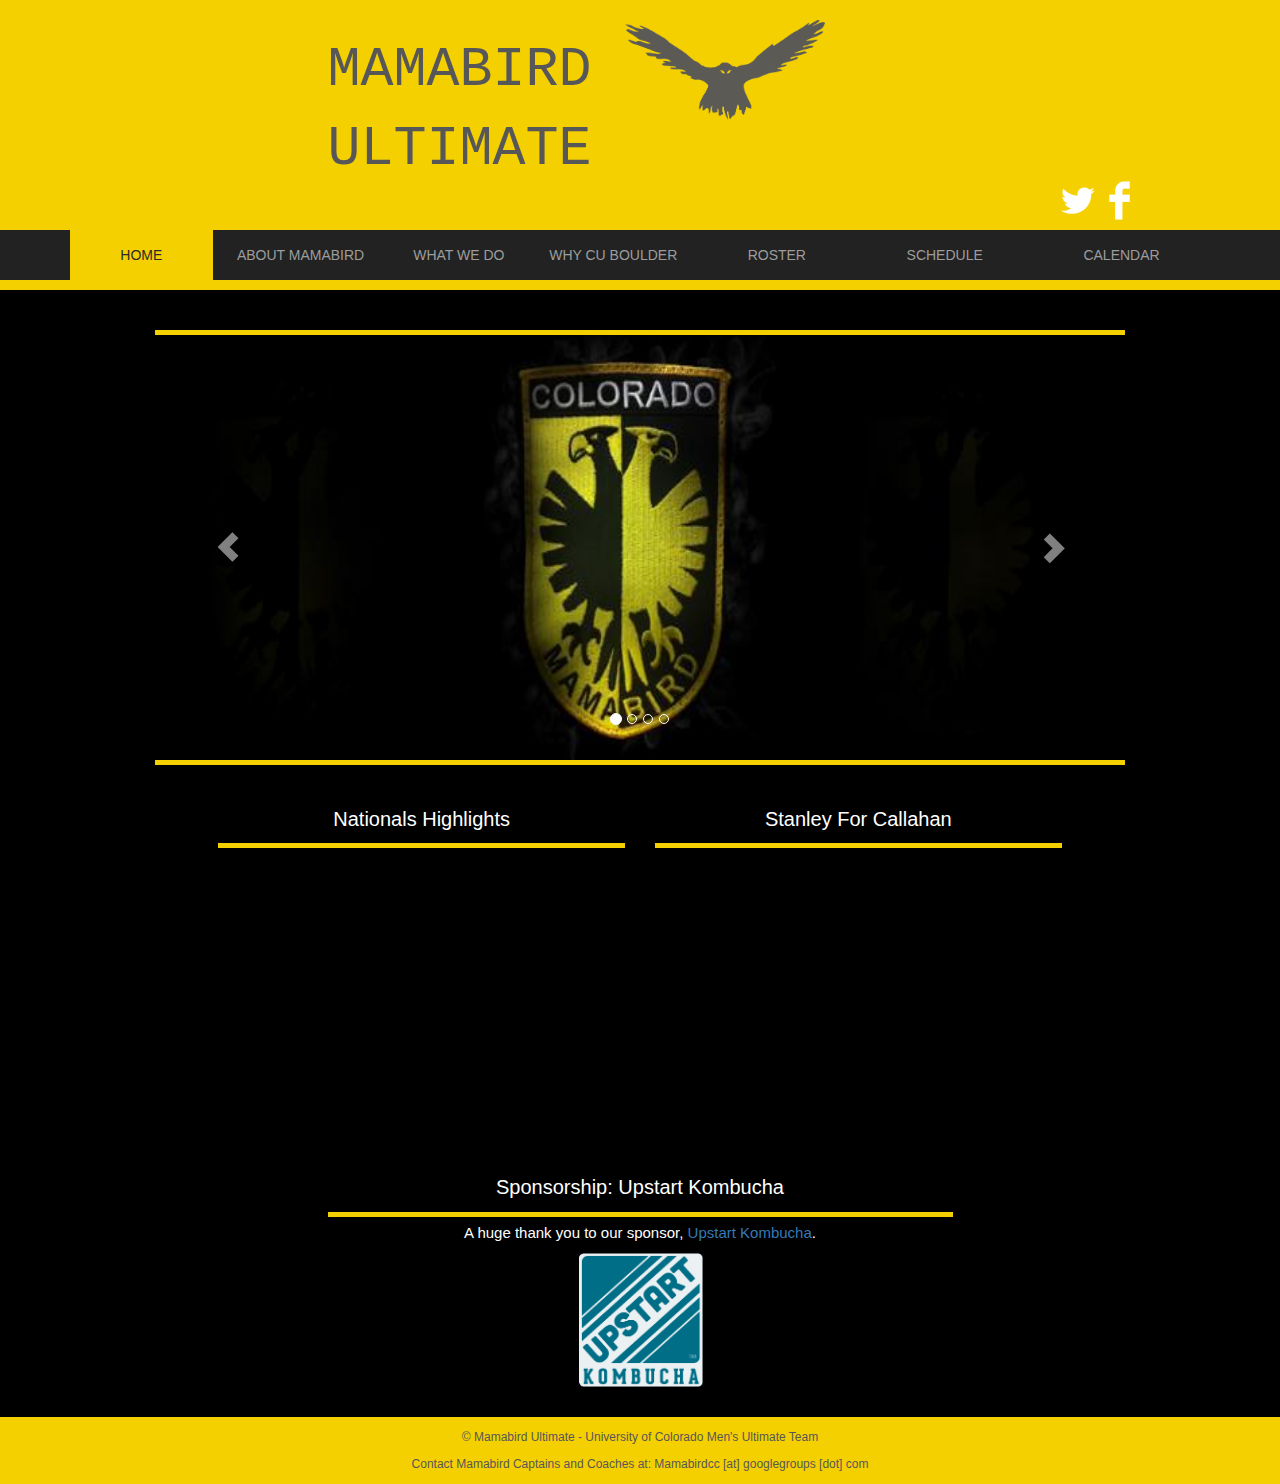
==== index.html @ 17c5643c "Update index.html" ====
<!DOCTYPE html>
<html lang="en">
  <head>
    <meta charset="utf-8">
    <meta http-equiv="X-UA-Compatible" content="IE=edge">
    <meta name="viewport" content="width=device-width, initial-scale=1">
    <meta name="description" content="">
    <meta name="author" content="">
    <link rel="shortcut icon" href="favicon.ico" type="image/x-icon">
    <link rel="icon" href="favicon.ico" type="image/x-icon">

    <title>Mamabird</title>

    <!-- Bootstrap core CSS -->
    <link href="css/bootstrap.min.css" rel="stylesheet">
    <script src="js/jquery-2.1.3.min.js"></script>
    <script src="js/bootstrap.min.js"></script>

    <link href="css/main.css" rel="stylesheet">

    <!-- HTML5 shim and Respond.js for IE8 support of HTML5 elements and media queries -->
    <!--[if lt IE 9]>
      <script src="https://oss.maxcdn.com/html5shiv/3.7.2/html5shiv.min.js"></script>
      <script src="https://oss.maxcdn.com/respond/1.4.2/respond.min.js"></script>
    <![endif]-->
    
    <!-- Open in new tab js -->
    <script>
      function OpenInNewTab(url) {
      var win = window.open(url, '_blank');
      win.focus();
    }
    </script>
  </head>
  <body>
    <!-- Header -->
    <div class="header_bg">
      <div class="row">
        <div class="col-lg-offset-3 col-lg-6">
          <h1 class="header_text"><span style="color: #585757;">MAMABIRD</span>
            <img style="width:200px" src="img/birdlogowhite.png"></img>
          <span style="color: #585757;">ULTIMATE</span></h1>
        </div>

        <div class="col-lg-offset-9 col-lg-3 header_social">
          <a href="https://twitter.com/cumamabird" target="_blank"><img src="img/twitter.png"></a>&nbsp;<a href="https://www.facebook.com/pages/University-of-Colorado-Mamabird/361160030582581" target="_blank"><img src="img/facebook.png"></a>
        </div>
      </div>
    </div>

    <!-- Navbar -->
    <nav class="navbar navbar-inverse navbar-static-top nudbar">
      <div class="container">
        <ul class="nav navbar-nav nav-justified mama_menu">
          <li class="active"><a href="index.html">HOME</a></li>
          <li><a href="about.html">ABOUT MAMABIRD</a></li>
          <li><a href="what.html">WHAT WE DO</a></li>
          <li><a href="why.html">WHY CU BOULDER</a></li>
          <li><a href="roster.html">ROSTER</a></li>
          <li><a href="schedule.html">SCHEDULE</a></li>
          <li><a href="calendar.html">CALENDAR</a></li>
        </ul>
      </div>
    </nav>

    <!-- Bottom of Header -->
    <div class="header_bot"></div>

    <!-- Begin Page Specific Content -->
    <div class="main_content">
      <!-- Carousel-->
      <div class="carousel_container">
        <div class="yellow_sliver"></div>
          <div id="carousel-example-generic" class="carousel slide" data-ride="carousel">
            <!-- Indicators -->
            <ol class="carousel-indicators">
              <li data-target="#carousel-example-generic" data-slide-to="0" class="active"></li>
              <li data-target="#carousel-example-generic" data-slide-to="1"></li>
              <li data-target="#carousel-example-generic" data-slide-to="2"></li>
              <li data-target="#carousel-example-generic" data-slide-to="3"></li>
            </ol>

            <!-- Wrapper for slides -->
            <div class="carousel-inner">
              <div class="item active">
                <img src="img/patch.jpg" alt="Mamabird Patch">
                <div class="carousel-caption">
                </div>
              </div>
              <div class="item">
                <img src="img/mlc_2015.jpg" alt="MLC 2015">
                <div class="carousel-caption">
                </div>
              </div>
              <div class="item">
                <img src="img/football.jpg" alt="Mamabird 2015">
                <div class="carousel-caption">
                </div>
              </div>
              <div class="item">
                <img src="img/water_jug.jpg" alt="2015 Nationals Win">
                <div class="carousel-caption">
                </div>
              </div>
            </div>

            <!-- Controls -->
            <a class="left carousel-control" href="#carousel-example-generic" role="button" data-slide="prev">
              <span class="glyphicon glyphicon-chevron-left"></span>
            </a>
            <a class="right carousel-control" href="#carousel-example-generic" role="button" data-slide="next">
              <span class="glyphicon glyphicon-chevron-right"></span>
            </a>
          </div>
        <div class="yellow_sliver"></div>
      </div>

      <!-- Videos -->
      <div class="row">
        <div class="col-lg-4 col-lg-offset-2">
          <p class="body_big_text">Nationals Highlights</p>
          <div class="yellow_sliver"></div>
          <iframe src="http://player.vimeo.com/video/99215010" class="body_media" frameborder="0" webkitallowfullscreen mozallowfullscreen allowfullscreen></iframe>
        </div>
        <div class="col-lg-4">
          <p class="body_big_text">Stanley For Callahan</p>
          <div class="yellow_sliver"></div>
          <iframe src="http://player.vimeo.com/video/126195331" class="body_media" frameborder="0" webkitallowfullscreen mozallowfullscreen allowfullscreen></iframe>
        </div>
      </div>

      <div class="row" style="margin-top: 30px;">
        <div class="col-lg-6 col-lg-offset-3">
          <p class="body_big_text">Sponsorship: Upstart Kombucha</p>
          <div class="yellow_sliver"></div>
          <p class = "upstart_text">A huge thank you to our sponsor, <a href="http://www.drinkupstart.com" target="_blank">Upstart Kombucha</a>.</p>
          <img class="upstart_img" onclick="OpenInNewTab('http://www.drinkupstart.com')" src="img/upstartLogo2.png"></img>

        </div>
      </div>     

    </div>

    <div class="footer_bar">
      <p>&copy; Mamabird Ultimate - University of Colorado Men's Ultimate Team</p>
      <p>Contact Mamabird Captains and Coaches at: Mamabirdcc [at] googlegroups [dot] com</p>
    </div>
  </body>
</html>
---- css/main.css ----
/* Shared Header, Body, & Footer Styles */
/* Header */
.header_bg {
    background-color: rgba(244, 208, 0, 1);
}
.header_text {
    font-family: 'Courier New', courier-ps-w01, courier-ps-w02, courier-ps-w10, monospace;
    font-size: 55px;
    margin-bottom: 0px;
}
.header_subtitle {
    color: #585757;
    font-family: Tahoma, tahoma-w01-regular, tahoma-w02-regular, tahoma-w10-regular, tahoma-w15--regular, tahoma-w99-regular, sans-serif;
    font-size: 16px;
    font-style: italic;
    margin-top: 0px;
}
.header_social {
    margin-top: 0px;
    float: left;
    margin-bottom: 10px;
    padding-left: 90px;
}
.nudbar {
    border: none;
    margin-bottom: 0px;
}
.navbar-nav.nav-justified > li{
    float: none;
}
ul.mama_menu li {
    font-family: Tahoma, tahoma-w01-regular, tahoma-w02-regular, tahoma-w10-regular, tahoma-w15--regular, tahoma-w99-regular, sans-serif;
    font-size: px;
    -webkit-transition: background-color 0.4s ease;
    -moz-transition: background-color 0.4s ease;
    -o-transition: background-color 0.4s ease;
    transition: background-color 0.4s ease;
}
ul.mama_menu li:hover {
    background: rgba(244, 208, 0, 1);
}
.header_bot {
    background-color: rgba(244, 208, 0, 1);
    height: 10px;
}

/* Body */
.main_content {
    background-color: black;
    color: gray;
    padding-top: 40px;
    padding-bottom: 30px;
}
@font-face {
  font-family: 'Fredericka the Great';
  font-style: normal;
  font-weight: 400;
  src: local('Fredericka the Great'), local('FrederickatheGreat'), url(https://fonts.gstatic.com/s/frederickathegreat/v5/7Es8Lxoku-e5eOZWpxw18hsRj2C0BvLNQqKHRdEu66Y.woff2) format('woff2');
  unicode-range: U+0000-00FF, U+0131, U+0152-0153, U+02C6, U+02DA, U+02DC, U+2000-206F, U+2074, U+20AC, U+2212, U+2215, U+E0FF, U+EFFD, U+F000;
}
.cheesy_quotes {
    font-family: fredericka the great, fantasy;
    font-size: 28px;
    font-style: italic;
    line-height: 90%;
    width: 100%;
    text-align: center;
}
.cheesy_author {
    font-family: Tahoma, tahoma-w01-regular, tahoma-w02-regular, tahoma-w10-regular, tahoma-w15--regular, tahoma-w99-regular, sans-serif;
    font-size: 11px;
    font-style: italic;
    color: #666666;
}

/* Footer */
.footer_bar {
    background-color: rgba(244, 208, 0, 1); 
    text-align: center;
    font-size: 12px;
    color: #585757;
    padding-top: 12px;
    padding-bottom: 1px;
}

/* Home Page Styles */

.carousel_container {
    width: 970px;
    height: 425px;
    margin-left: auto;
    margin-right: auto;
    margin-bottom: 50px;
}
.carousel img {
    margin: 0 auto;
    min-width: 75%;
    min-height: 425px;
    max-height: 420px;
}
.body_big_text {
    font-family: Tahoma, tahoma-w01-regular, tahoma-w02-regular, tahoma-w10-regular, tahoma-w15--regular, tahoma-w99-regular, sans-serif;
    font-size: 20px;
    margin-bottom: 10px;
    color: #ffffff;
    text-align: center;
}
.yellow_sliver {
    background-color: rgba(244, 208, 0, 1);
    height: 5px;
    margin-left: auto;
    margin-right: auto;
}
.body_media {
    width: 100%;
    height: 280px;
    margin-top: 10px;
}

/* About Page Styles */
.about {
    font-family: Tahoma, tahoma-w01-regular, tahoma-w02-regular, tahoma-w10-regular, tahoma-w15--regular, tahoma-w99-regular, sans-serif;
    font-size: 15px;
    color: #ffffff;
}
.about h3 {
    font-family: Tahoma, tahoma-w01-regular, tahoma-w02-regular, tahoma-w10-regular, tahoma-w15--regular, tahoma-w99-regular, sans-serif;
    font-size: 20px;
    text-align: center;
    color: #F4D000;
}
.about h5 {
    font-size: 15px;
    font-weight: bold;
    color: #D6D6D6;
}
.about h6 {
    line-height: 60%;
    font-size: 15px;
    color: #ffffff;
}
.about1 {
    margin-top: 45px;
}
.patch {
    vertical-align: middle;
    border: 0;
    width: 556px;
    height: 630px;
}
.about2 {
    margin-top: 140px;
}
.huddle {
    vertical-align: middle;
    border: 0;
    margin-top: 35px;
}
.about_table table {
    border: none;
    padding: 0px;
}
.about_table tr {
    border: none;
    padding: 0px;
}
.about_table td {
    border: none;
    padding: 0px;
    width: 50%;
}
.about3 {
    margin-top: 80px;
}
.about3 img {
    width: 100%;
    border: none;
}
.natty_champs {
    color: #F4D000;
}

/* What We Do Page Styles */


/* Why CU Page Styles */
.boulder_vid {
    margin-top: 50px;
    margin-right: auto;
    margin-left: auto;
    text-align: center;
}

/* Roster Page Styles */

span.text-content {
  background: rgba(0,0,0,0.8);
  color: white;
  cursor: pointer;
  display: table;
  height: 100%;
  left: 0;
  position: absolute;
  top: 0;
  width: 100%;
  margin-left: 15px;
  margin-right: 15px;
  opacity: 0;
  -webkit-transition: opacity 500ms;
  -moz-transition: opacity 500ms;
  -o-transition: opacity 500ms;
  transition: opacity 500ms;
}

.rosterpic:hover span.text-content {
  opacity: 1;
  color: white;
}
 
span.text-content span {
  display: table-cell;
  text-align: center;
  vertical-align: middle;
}

.playerName {
    margin-left:4px;
    font-size: 25px;
    text-align: left;
}
.playerInfo{
    margin-left:4px;
    font-size:15px;
    text-align: left;
}

/* Schedule Page Styles */
.nav_sched {
    margin-right: auto;
    margin-left: auto;
    width: 75%;
    border-color: #F4D000;
    border-width: 5px; 
    font-size: 30px;
}
/*
.nav_sched > li > a:hover{
    background-color: #F4D000;
    border-color: #F4D000;
}
 doesn't work! 
.nav_sched > li:focus{
    background-color: #F4D000;
    border-color: #F4D000;
}
*/

/* Calendar Page Styles */

.calender {
       margin-right: auto;
       margin-left: auto;
       display: block;
}

/* Upstart Text */
.upstart_text {
    font-family: Tahoma, tahoma-w01-regular, tahoma-w02-regular, tahoma-w10-regular, tahoma-w15--regular, tahoma-w99-regular, sans-serif;
    font-size: 15px;
    color: #ffffff;
    margin-top: 5px;
    text-align: center;
}
.upstart_img {
    margin-right: auto;
    margin-left: auto;
    display: block;
    width:20%;
}
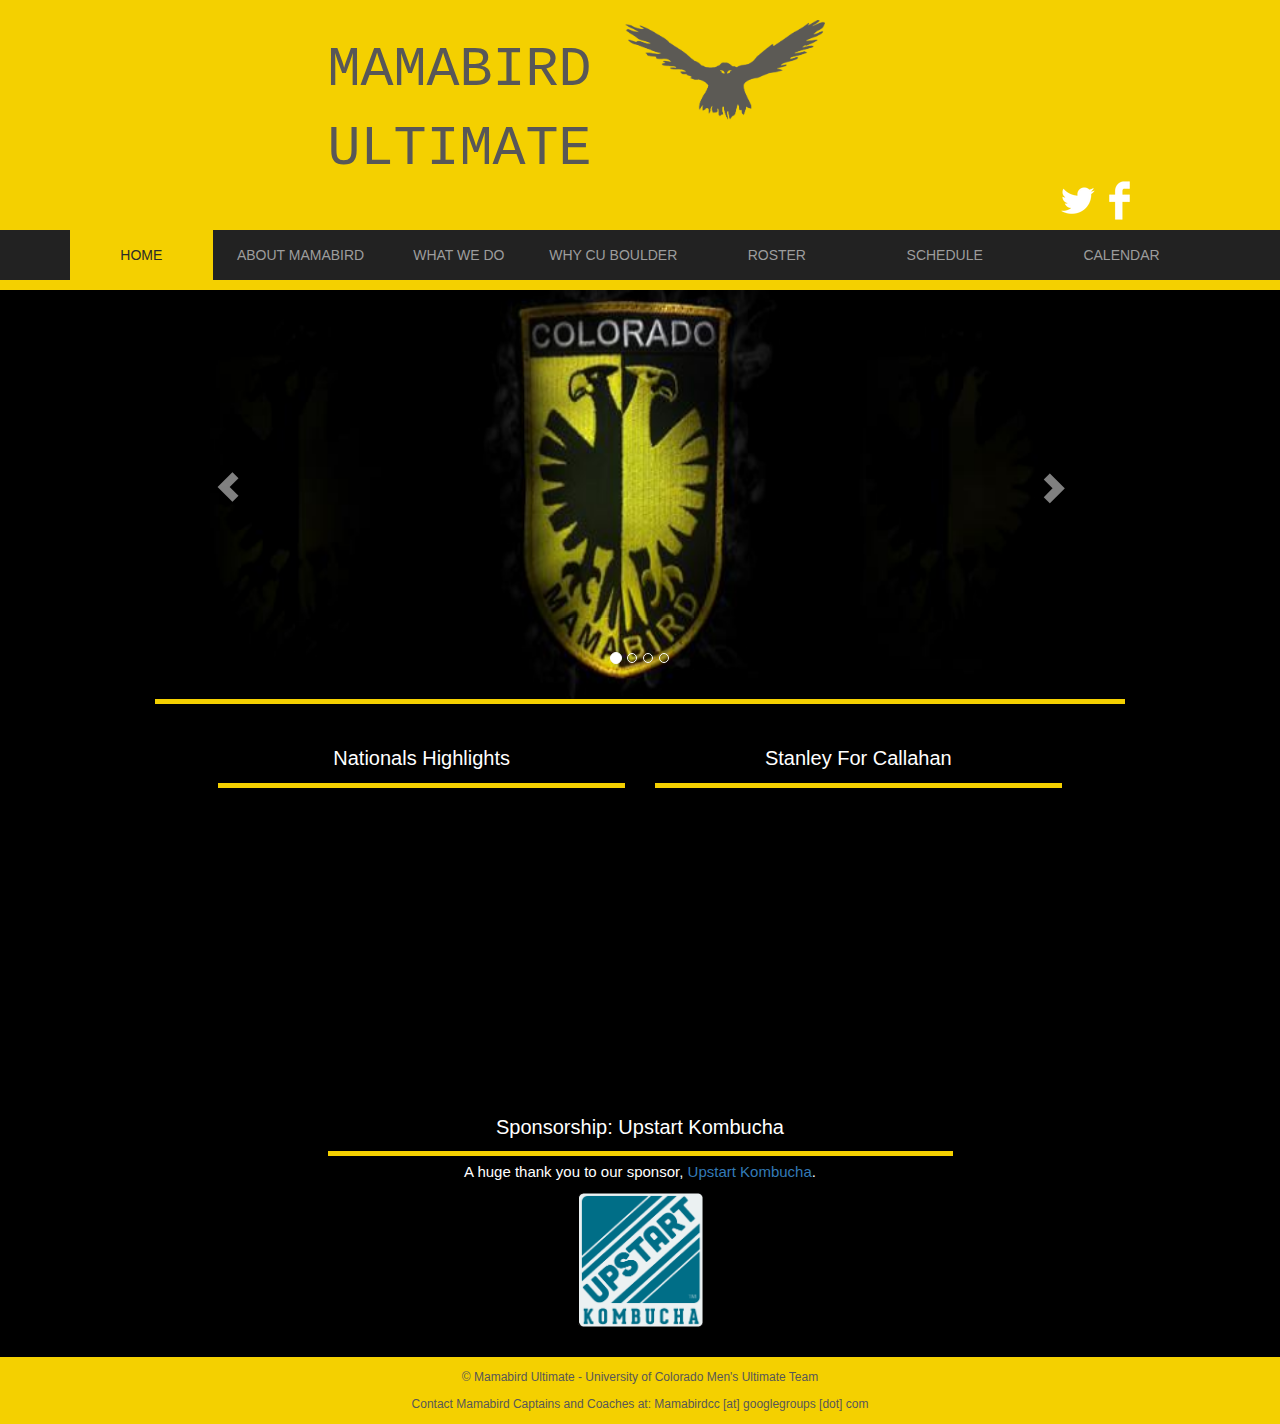
==== commit d84c6143: "Sticky header + cosmetics" ====
--- a/index.html
+++ b/index.html
@@ -1,4 +1,4 @@
-<!DOCTYPE html>
+﻿<!DOCTYPE html>
 <html lang="en">
   <head>
     <meta charset="utf-8">
@@ -33,38 +33,40 @@
     </script>
   </head>
   <body>
-    <!-- Header -->
-    <div class="header_bg">
-      <div class="row">
-        <div class="col-lg-offset-3 col-lg-6">
-          <h1 class="header_text"><span style="color: #585757;">MAMABIRD</span>
-            <img style="width:200px" src="img/birdlogowhite.png"></img>
-          <span style="color: #585757;">ULTIMATE</span></h1>
+    <div id="banner">
+        <!-- Header -->
+        <div class="header_bg">
+          <div class="row">
+            <div class="col-lg-offset-3 col-lg-6">
+              <h1 class="header_text"><span style="color: #585757;">MAMABIRD</span>
+                <img style="width:200px" src="img/birdlogowhite.png"></img>
+              <span style="color: #585757;">ULTIMATE</span></h1>
+            </div>
+
+            <div class="col-lg-offset-9 col-lg-3 header_social">
+              <a href="https://twitter.com/cumamabird" target="_blank"><img src="img/twitter.png"></a>&nbsp;<a href="https://www.facebook.com/pages/University-of-Colorado-Mamabird/361160030582581" target="_blank"><img src="img/facebook.png"></a>
+            </div>
+          </div>
         </div>
 
-        <div class="col-lg-offset-9 col-lg-3 header_social">
-          <a href="https://twitter.com/cumamabird" target="_blank"><img src="img/twitter.png"></a>&nbsp;<a href="https://www.facebook.com/pages/University-of-Colorado-Mamabird/361160030582581" target="_blank"><img src="img/facebook.png"></a>
-        </div>
-      </div>
+        <!-- Navbar -->
+        <nav class="navbar navbar-inverse navbar-static-top nudbar">
+          <div class="container">
+            <ul class="nav navbar-nav nav-justified mama_menu">
+              <li class="active"><a href="index.html">HOME</a></li>
+              <li><a href="about.html">ABOUT MAMABIRD</a></li>
+              <li><a href="what.html">WHAT WE DO</a></li>
+              <li><a href="why.html">WHY CU BOULDER</a></li>
+              <li><a href="roster.html">ROSTER</a></li>
+              <li><a href="schedule.html">SCHEDULE</a></li>
+              <li><a href="calendar.html">CALENDAR</a></li>
+            </ul>
+          </div>
+        </nav>
+
+        <!-- Bottom of Header -->
+        <div class="header_bot"></div>
     </div>
-
-    <!-- Navbar -->
-    <nav class="navbar navbar-inverse navbar-static-top nudbar">
-      <div class="container">
-        <ul class="nav navbar-nav nav-justified mama_menu">
-          <li class="active"><a href="index.html">HOME</a></li>
-          <li><a href="about.html">ABOUT MAMABIRD</a></li>
-          <li><a href="what.html">WHAT WE DO</a></li>
-          <li><a href="why.html">WHY CU BOULDER</a></li>
-          <li><a href="roster.html">ROSTER</a></li>
-          <li><a href="schedule.html">SCHEDULE</a></li>
-          <li><a href="calendar.html">CALENDAR</a></li>
-        </ul>
-      </div>
-    </nav>
-
-    <!-- Bottom of Header -->
-    <div class="header_bot"></div>
 
     <!-- Begin Page Specific Content -->
     <div class="main_content">
--- a/css/main.css
+++ b/css/main.css
@@ -1,5 +1,12 @@
 /* Shared Header, Body, & Footer Styles */
 /* Header */
+#banner {
+    position: fixed;
+    width: 100%;
+    top: 0px;
+    z-index: 99;
+}
+
 .header_bg {
     background-color: rgba(244, 208, 0, 1);
 }
@@ -45,7 +52,11 @@
 }
 
 /* Body */
+body {
+    background-color: #000000;
+}
 .main_content {
+    margin-top: 229px;
     background-color: black;
     color: gray;
     padding-top: 40px;
@@ -81,6 +92,9 @@
     color: #585757;
     padding-top: 12px;
     padding-bottom: 1px;
+    position: relative;
+    bottom: 0;
+    width: 100%;
 }
 
 /* Home Page Styles */
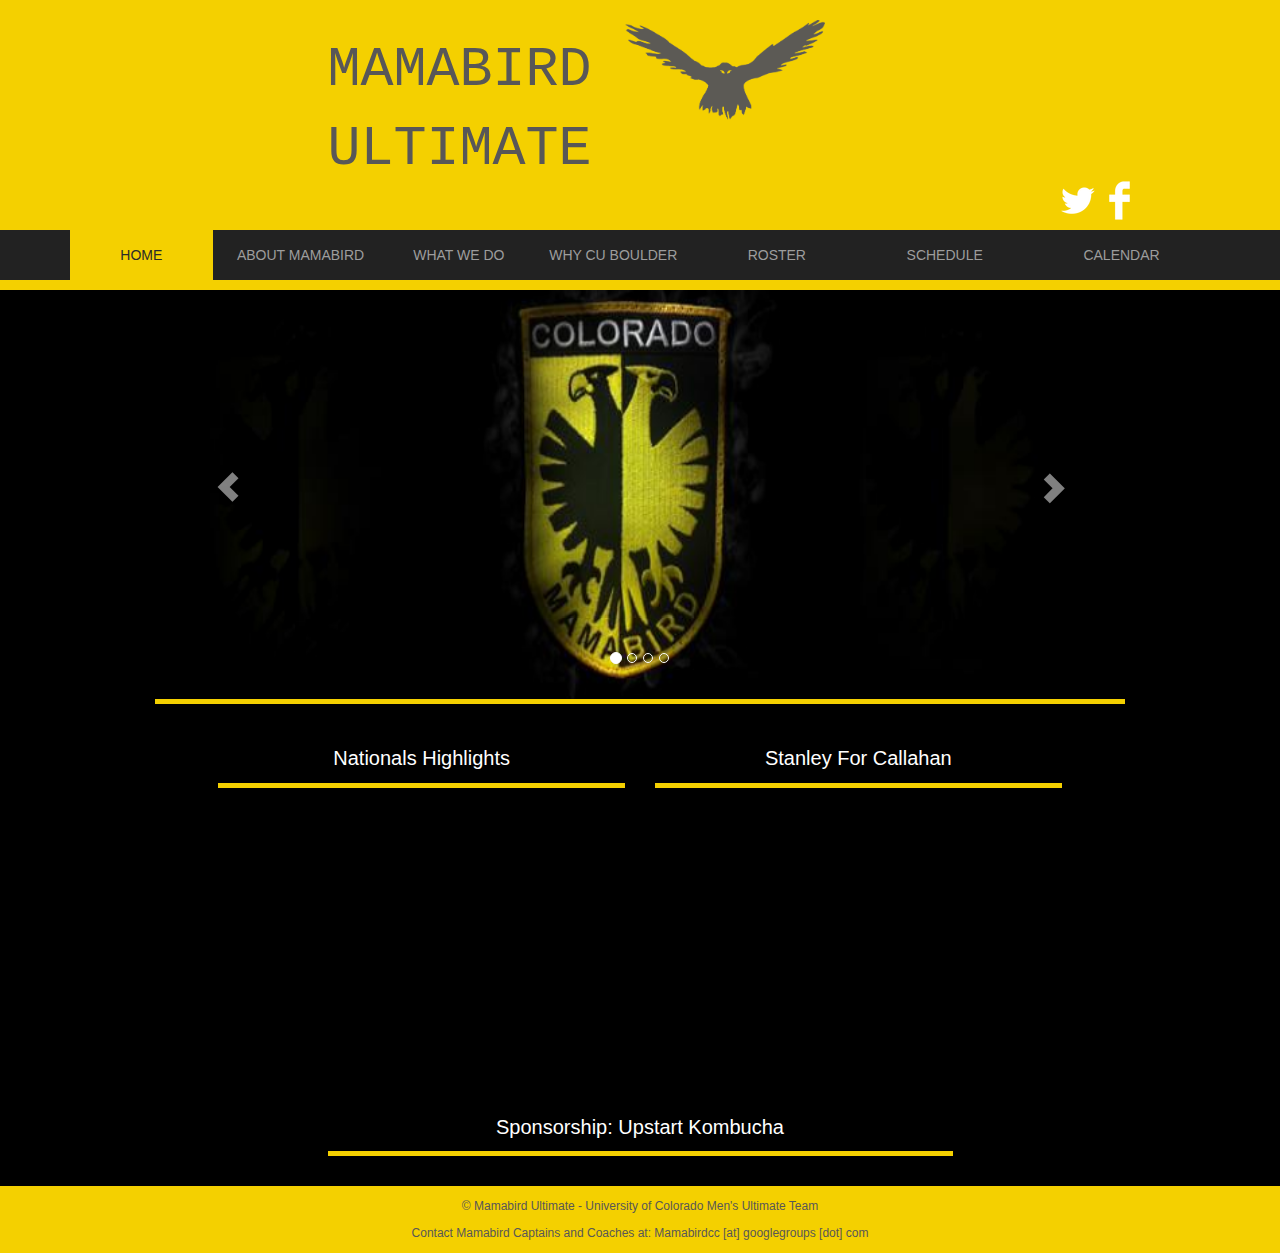
==== commit 8e948cea: "commit" ====
--- a/index.html
+++ b/index.html
@@ -122,12 +122,12 @@
         <div class="col-lg-4 col-lg-offset-2">
           <p class="body_big_text">Nationals Highlights</p>
           <div class="yellow_sliver"></div>
-          <iframe src="http://player.vimeo.com/video/99215010" class="body_media" frameborder="0" webkitallowfullscreen mozallowfullscreen allowfullscreen></iframe>
+          <iframe src="https://player.vimeo.com/video/99215010" class="body_media" frameborder="0" webkitallowfullscreen mozallowfullscreen allowfullscreen></iframe>
         </div>
         <div class="col-lg-4">
           <p class="body_big_text">Stanley For Callahan</p>
           <div class="yellow_sliver"></div>
-          <iframe src="http://player.vimeo.com/video/126195331" class="body_media" frameborder="0" webkitallowfullscreen mozallowfullscreen allowfullscreen></iframe>
+          <iframe src="https://player.vimeo.com/video/126195331" class="body_media" frameborder="0" webkitallowfullscreen mozallowfullscreen allowfullscreen></iframe>
         </div>
       </div>
 
@@ -135,8 +135,8 @@
         <div class="col-lg-6 col-lg-offset-3">
           <p class="body_big_text">Sponsorship: Upstart Kombucha</p>
           <div class="yellow_sliver"></div>
-          <p class = "upstart_text">A huge thank you to our sponsor, <a href="http://www.drinkupstart.com" target="_blank">Upstart Kombucha</a>.</p>
-          <img class="upstart_img" onclick="OpenInNewTab('http://www.drinkupstart.com')" src="img/upstartLogo2.png"></img>
+          <!-- <p class = "upstart_text">A huge thank you to our sponsor, <a href="https://www.drinkupstart.com" target="_blank">Upstart Kombucha</a>.</p>
+          <img class="upstart_img" onclick="OpenInNewTab('https://www.drinkupstart.com')" src="img/upstartLogo2.png"></img> -->
 
         </div>
       </div>     
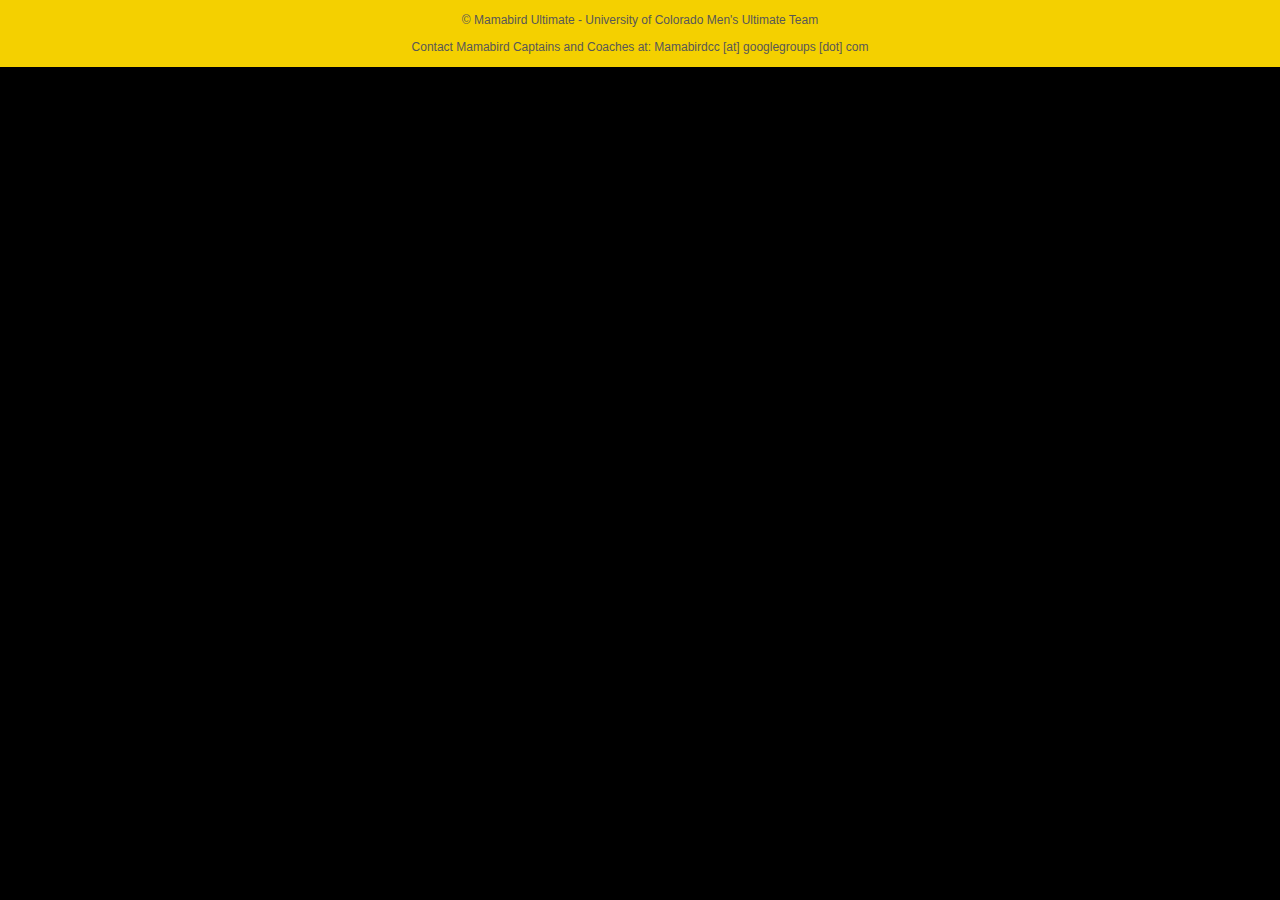
==== commit 7d38e988: "Archiving index page and creating a blank landing page" ====
--- a/index.html
+++ b/index.html
@@ -1,151 +1,33 @@
 ﻿<!DOCTYPE html>
 <html lang="en">
   <head>
-    <meta charset="utf-8">
-    <meta http-equiv="X-UA-Compatible" content="IE=edge">
-    <meta name="viewport" content="width=device-width, initial-scale=1">
-    <meta name="description" content="">
-    <meta name="author" content="">
-    <link rel="shortcut icon" href="favicon.ico" type="image/x-icon">
-    <link rel="icon" href="favicon.ico" type="image/x-icon">
+    <meta charset="utf-8" />
+    <meta http-equiv="X-UA-Compatible" content="IE=edge" />
+    <meta name="viewport" content="width=device-width, initial-scale=1" />
+    <meta name="description" content="" />
+    <meta name="author" content="" />
+    <link rel="shortcut icon" href="favicon.ico" type="image/x-icon" />
+    <link rel="icon" href="favicon.ico" type="image/x-icon" />
 
     <title>Mamabird</title>
 
     <!-- Bootstrap core CSS -->
-    <link href="css/bootstrap.min.css" rel="stylesheet">
+    <link href="css/bootstrap.min.css" rel="stylesheet" />
     <script src="js/jquery-2.1.3.min.js"></script>
     <script src="js/bootstrap.min.js"></script>
 
-    <link href="css/main.css" rel="stylesheet">
-
-    <!-- HTML5 shim and Respond.js for IE8 support of HTML5 elements and media queries -->
-    <!--[if lt IE 9]>
-      <script src="https://oss.maxcdn.com/html5shiv/3.7.2/html5shiv.min.js"></script>
-      <script src="https://oss.maxcdn.com/respond/1.4.2/respond.min.js"></script>
-    <![endif]-->
-    
-    <!-- Open in new tab js -->
-    <script>
-      function OpenInNewTab(url) {
-      var win = window.open(url, '_blank');
-      win.focus();
-    }
-    </script>
+    <link href="css/main.css" rel="stylesheet" />
   </head>
-  <body>
-    <div id="banner">
-        <!-- Header -->
-        <div class="header_bg">
-          <div class="row">
-            <div class="col-lg-offset-3 col-lg-6">
-              <h1 class="header_text"><span style="color: #585757;">MAMABIRD</span>
-                <img style="width:200px" src="img/birdlogowhite.png"></img>
-              <span style="color: #585757;">ULTIMATE</span></h1>
-            </div>
-
-            <div class="col-lg-offset-9 col-lg-3 header_social">
-              <a href="https://twitter.com/cumamabird" target="_blank"><img src="img/twitter.png"></a>&nbsp;<a href="https://www.facebook.com/pages/University-of-Colorado-Mamabird/361160030582581" target="_blank"><img src="img/facebook.png"></a>
-            </div>
-          </div>
-        </div>
-
-        <!-- Navbar -->
-        <nav class="navbar navbar-inverse navbar-static-top nudbar">
-          <div class="container">
-            <ul class="nav navbar-nav nav-justified mama_menu">
-              <li class="active"><a href="index.html">HOME</a></li>
-              <li><a href="about.html">ABOUT MAMABIRD</a></li>
-              <li><a href="what.html">WHAT WE DO</a></li>
-              <li><a href="why.html">WHY CU BOULDER</a></li>
-              <li><a href="roster.html">ROSTER</a></li>
-              <li><a href="schedule.html">SCHEDULE</a></li>
-              <li><a href="calendar.html">CALENDAR</a></li>
-            </ul>
-          </div>
-        </nav>
-
-        <!-- Bottom of Header -->
-        <div class="header_bot"></div>
-    </div>
-
-    <!-- Begin Page Specific Content -->
-    <div class="main_content">
-      <!-- Carousel-->
-      <div class="carousel_container">
-        <div class="yellow_sliver"></div>
-          <div id="carousel-example-generic" class="carousel slide" data-ride="carousel">
-            <!-- Indicators -->
-            <ol class="carousel-indicators">
-              <li data-target="#carousel-example-generic" data-slide-to="0" class="active"></li>
-              <li data-target="#carousel-example-generic" data-slide-to="1"></li>
-              <li data-target="#carousel-example-generic" data-slide-to="2"></li>
-              <li data-target="#carousel-example-generic" data-slide-to="3"></li>
-            </ol>
-
-            <!-- Wrapper for slides -->
-            <div class="carousel-inner">
-              <div class="item active">
-                <img src="img/patch.jpg" alt="Mamabird Patch">
-                <div class="carousel-caption">
-                </div>
-              </div>
-              <div class="item">
-                <img src="img/mlc_2015.jpg" alt="MLC 2015">
-                <div class="carousel-caption">
-                </div>
-              </div>
-              <div class="item">
-                <img src="img/football.jpg" alt="Mamabird 2015">
-                <div class="carousel-caption">
-                </div>
-              </div>
-              <div class="item">
-                <img src="img/water_jug.jpg" alt="2015 Nationals Win">
-                <div class="carousel-caption">
-                </div>
-              </div>
-            </div>
-
-            <!-- Controls -->
-            <a class="left carousel-control" href="#carousel-example-generic" role="button" data-slide="prev">
-              <span class="glyphicon glyphicon-chevron-left"></span>
-            </a>
-            <a class="right carousel-control" href="#carousel-example-generic" role="button" data-slide="next">
-              <span class="glyphicon glyphicon-chevron-right"></span>
-            </a>
-          </div>
-        <div class="yellow_sliver"></div>
-      </div>
-
-      <!-- Videos -->
-      <div class="row">
-        <div class="col-lg-4 col-lg-offset-2">
-          <p class="body_big_text">Nationals Highlights</p>
-          <div class="yellow_sliver"></div>
-          <iframe src="https://player.vimeo.com/video/99215010" class="body_media" frameborder="0" webkitallowfullscreen mozallowfullscreen allowfullscreen></iframe>
-        </div>
-        <div class="col-lg-4">
-          <p class="body_big_text">Stanley For Callahan</p>
-          <div class="yellow_sliver"></div>
-          <iframe src="https://player.vimeo.com/video/126195331" class="body_media" frameborder="0" webkitallowfullscreen mozallowfullscreen allowfullscreen></iframe>
-        </div>
-      </div>
-
-      <div class="row" style="margin-top: 30px;">
-        <div class="col-lg-6 col-lg-offset-3">
-          <p class="body_big_text">Sponsorship: Upstart Kombucha</p>
-          <div class="yellow_sliver"></div>
-          <!-- <p class = "upstart_text">A huge thank you to our sponsor, <a href="https://www.drinkupstart.com" target="_blank">Upstart Kombucha</a>.</p>
-          <img class="upstart_img" onclick="OpenInNewTab('https://www.drinkupstart.com')" src="img/upstartLogo2.png"></img> -->
-
-        </div>
-      </div>     
-
-    </div>
-
+  <!-- HTML5 shim and Respond.js for IE8 support of HTML5 elements and media queries -->
+  <body bgcolor="#000000">
     <div class="footer_bar">
-      <p>&copy; Mamabird Ultimate - University of Colorado Men's Ultimate Team</p>
-      <p>Contact Mamabird Captains and Coaches at: Mamabirdcc [at] googlegroups [dot] com</p>
+      <p>
+        &copy; Mamabird Ultimate - University of Colorado Men's Ultimate Team
+      </p>
+      <p>
+        Contact Mamabird Captains and Coaches at: Mamabirdcc [at] googlegroups
+        [dot] com
+      </p>
     </div>
   </body>
 </html>
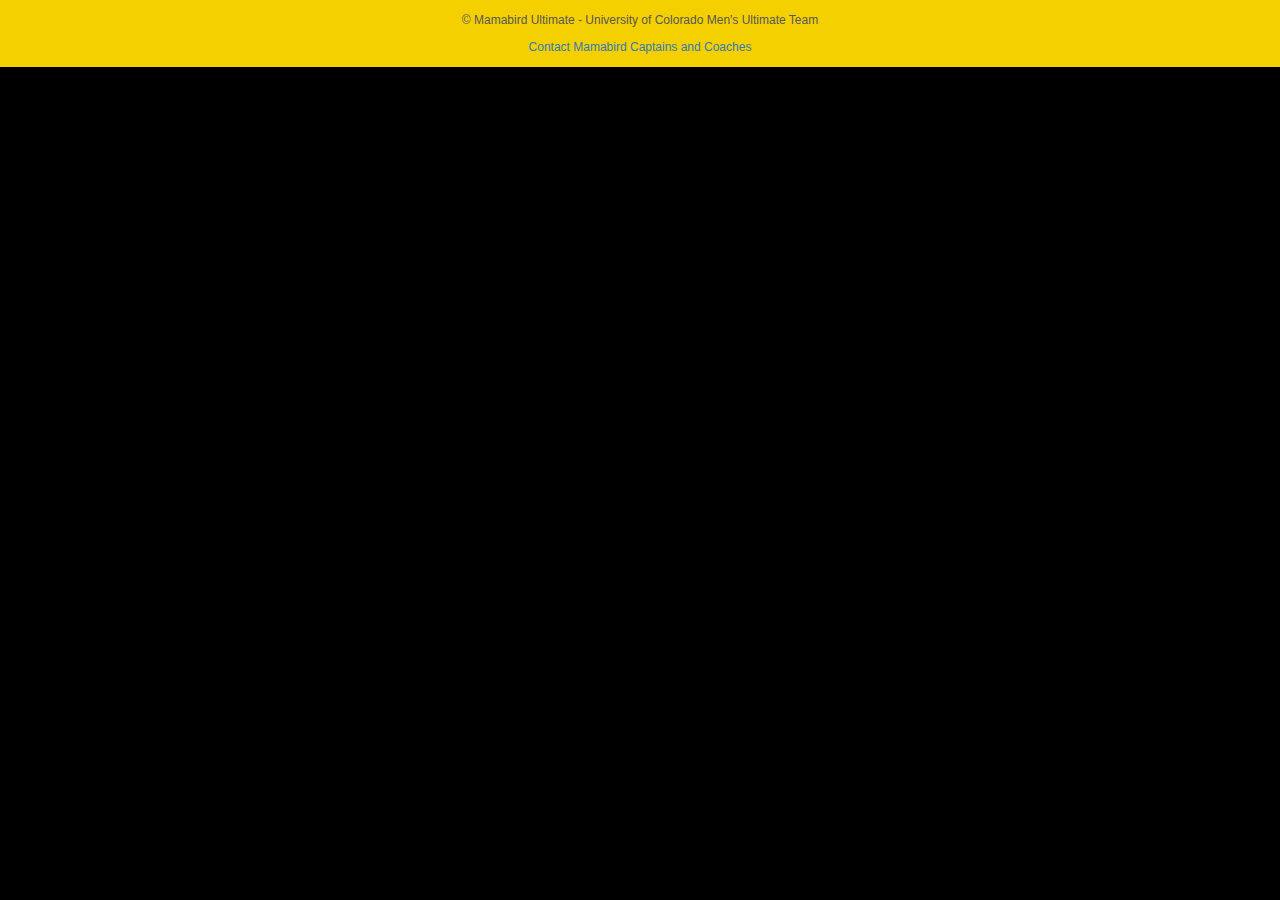
==== commit 40d650ff: "created mailto link" ====
--- a/index.html
+++ b/index.html
@@ -25,8 +25,11 @@
         &copy; Mamabird Ultimate - University of Colorado Men's Ultimate Team
       </p>
       <p>
-        Contact Mamabird Captains and Coaches at: Mamabirdcc [at] googlegroups
-        [dot] com
+        <a
+          href="mailto:mamabirdcc@googlegroups.com.com?Subject=Hello%20again"
+          target="_top"
+          >Contact Mamabird Captains and Coaches</a
+        >
       </p>
     </div>
   </body>
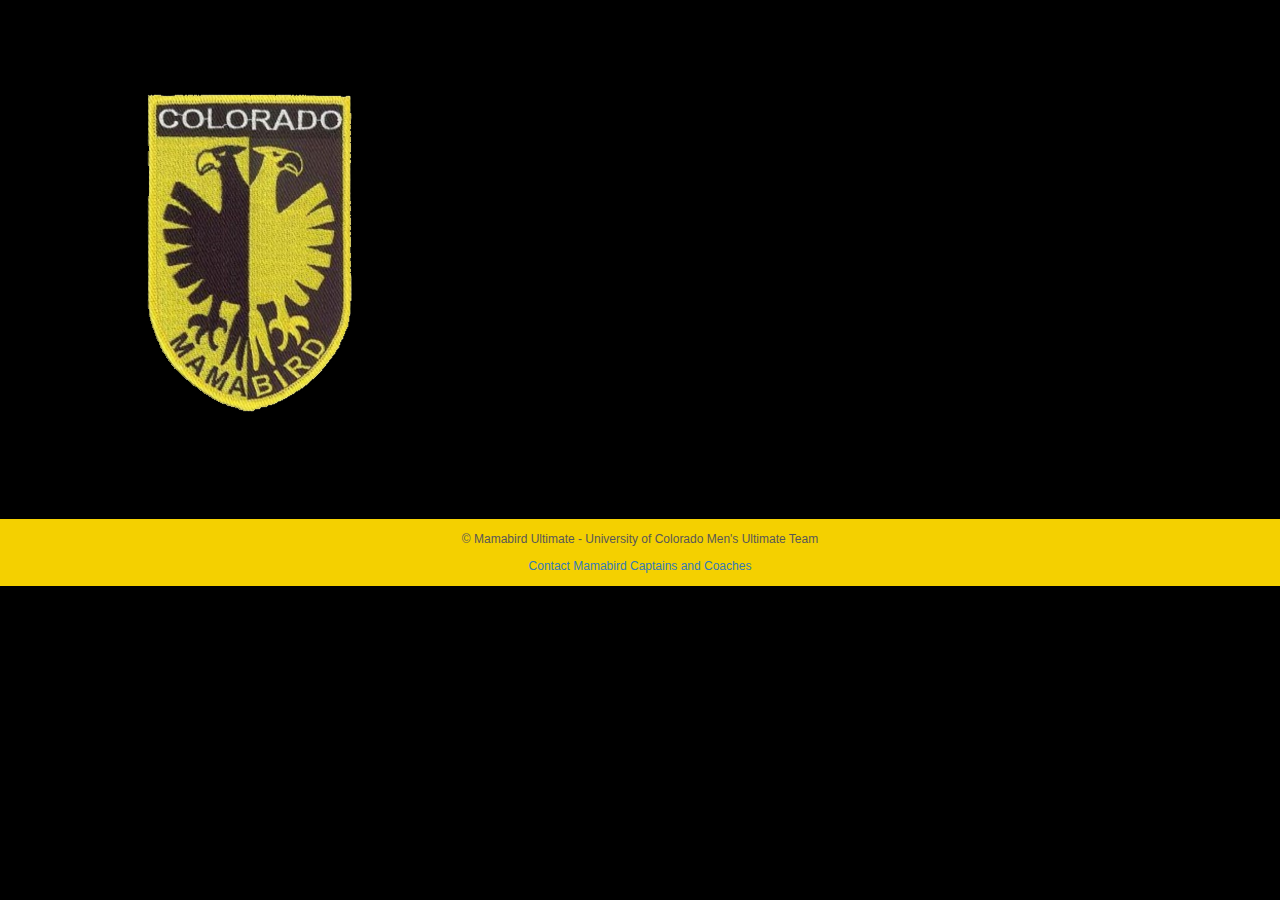
==== commit 75530183: "add patch logo" ====
--- a/index.html
+++ b/index.html
@@ -20,6 +20,9 @@
   </head>
   <!-- HTML5 shim and Respond.js for IE8 support of HTML5 elements and media queries -->
   <body bgcolor="#000000">
+    <p class="aligncenter">
+      <img src="/Patch.png" alt="centered image" />
+    </p>
     <div class="footer_bar">
       <p>
         &copy; Mamabird Ultimate - University of Colorado Men's Ultimate Team
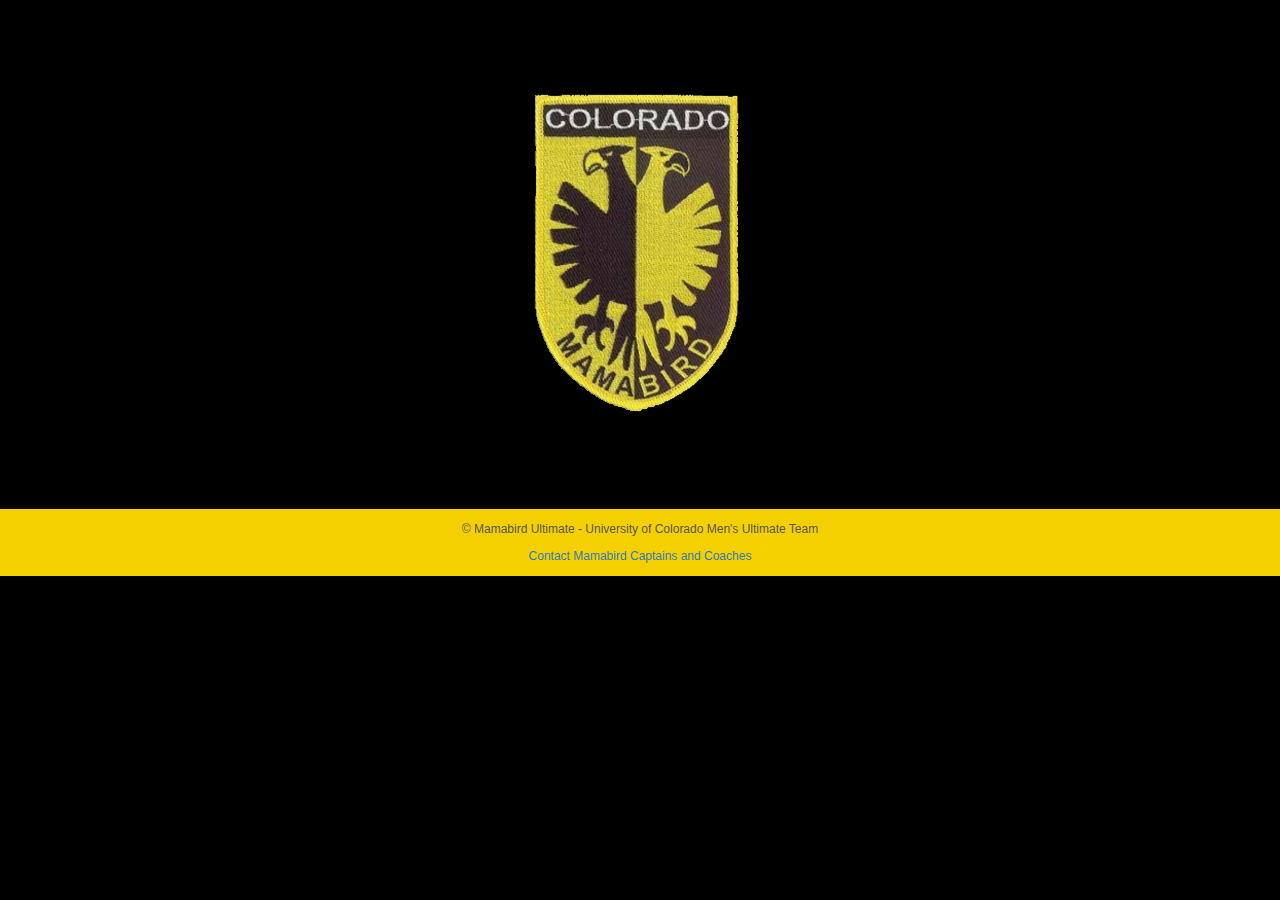
==== commit de06010c: "Copied some bootstrap code to align image" ====
--- a/index.html
+++ b/index.html
@@ -20,9 +20,15 @@
   </head>
   <!-- HTML5 shim and Respond.js for IE8 support of HTML5 elements and media queries -->
   <body bgcolor="#000000">
-    <p class="aligncenter">
-      <img src="/Patch.png" alt="centered image" />
-    </p>
+    <div class="container">
+      <div class="row">
+        <div class="span4"></div>
+        <div class="span4">
+          <img class="center-block" src="/img/Patch.png" />
+        </div>
+        <div class="span4"></div>
+      </div>
+    </div>
     <div class="footer_bar">
       <p>
         &copy; Mamabird Ultimate - University of Colorado Men's Ultimate Team
